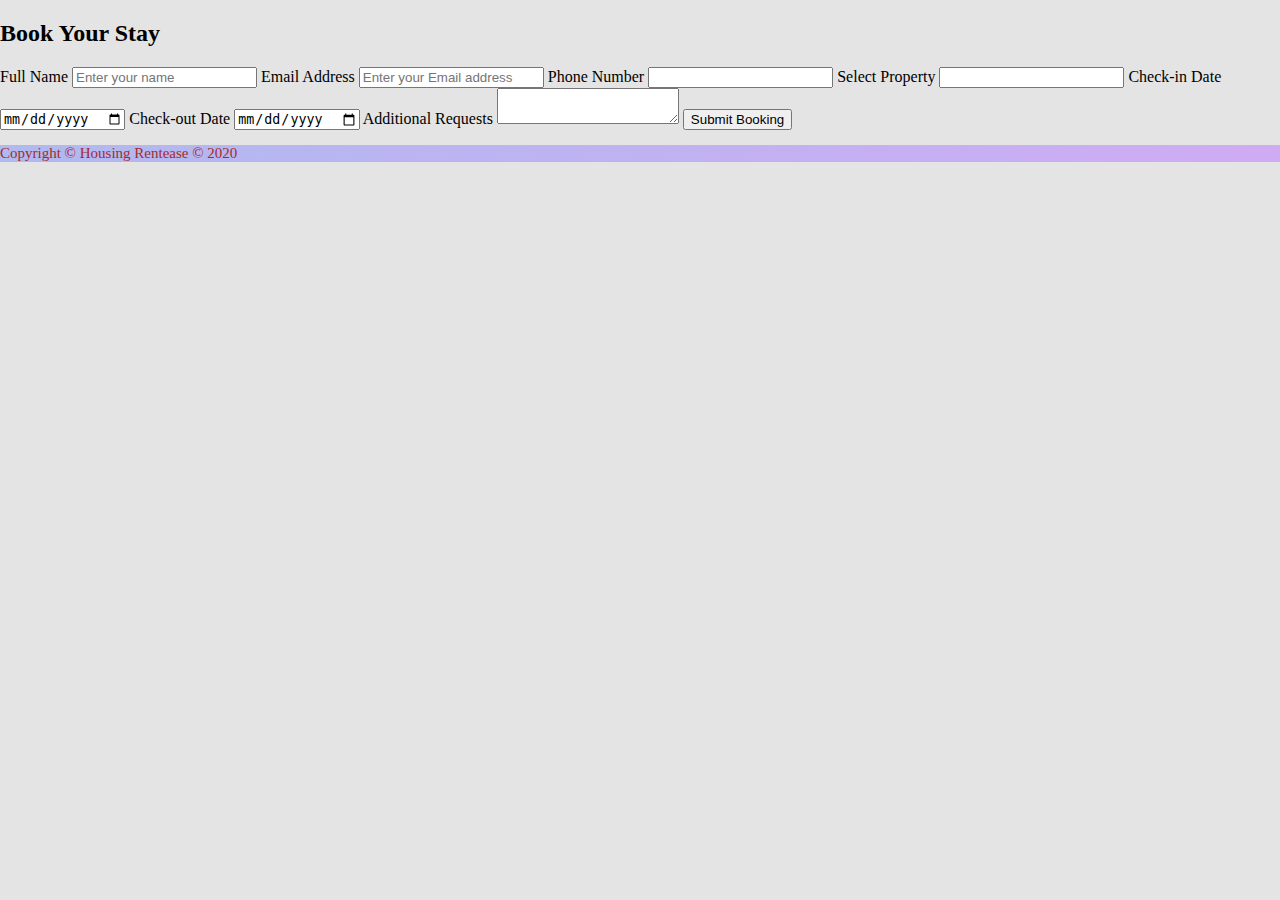
==== index4.html @ 5a06d4fb "Create index4.html" ====
<!DOCTYPE html>
<html lang="en">

<head>
    <meta charset="UTF-8">
    <meta name="viewport" content="width=device-width, initial-scale=1.0">
    <link rel="shortcut icon" href="favicon.ico" type="image/x-icon">
    <title>Book Your Stay</title>
    <link rel="stylesheet" href="style.css">
</head>

<body>

    <div class="booking-form">
        <h2>Book Your Stay</h2>
        <form>
            <label for="full-name">Full Name</label>
            <input type="text" placeholder="Enter your name" id="full-name" name="full-name" required>

            <label for="email">Email Address</label>
            <input email="email" placeholder="Enter your Email address" id="email" name="email" required>

            <label for="phone">Phone Number</label>
            <input number="tel" id="phone" name="phone" required>

            
            <label for="property">Select Property</label>
            <input type="text" id="property" name="property" required>

            <label for="check-in">Check-in Date</label>
            <input type="date" id="check-in" name="check-in" required>

            <label for="check-out">Check-out Date</label>
            <input type="date" id="check-out" name="check-out" required>

            <label for="requests">Additional Requests</label>
            <textarea id="requests" name="requests"></textarea>
            <button type="submit">Submit Booking</button>
        </form>
        <div>
            <downside>
                <footer>
                    <p>Copyright &copy Housing Rentease © 2020</p>
                </footer>
            </downside>
        </div>
    </div>

</body>

</html>
---- style.css ----
body {
    margin: 0px;
    padding: 0px;
    background-color: rgb(228, 228, 228);
}
/* NAVBAR */
nav {
    display: flex;
    justify-content: space-between;
    background: linear-gradient(to right, #b0b9f0, #cfabf3);
    height: 9vh;
    align-items: center;
}

.logo img {
    height: 55px;
    width: 55px;
    margin-top: 0px;
    margin-left: 5px;
}

.logo {
    display: flex;
    align-items: center;
    font-size: 20px;
}

.right ul {
    display: flex;
    list-style: none;
    align-items: center;
    gap: 14px;
    font-size: 18px;
    margin-right: 3rem;
}

.right ul select{
    cursor: pointer;
    /* padding: 10px; */
    font-size: 17px;
    border: 0px;
    /* float: left; */
    background: #cfabf3;
    /* border: 1px solid rgb(0, 0, 0); */
}

.right a {
    text-decoration: none;
    align-items: center;
    color: #000;
}

/* FOOTER */
footer {
    width: 100%;
    position: relative;
    background: linear-gradient(to right, #b0b9f0, #cfabf3);
    color: brown;
    font-size: 15px;
    line-height: 17px;
}

.row {
    width: 85%;
    margin: auto;
    display: flex;
    justify-content: space-between;
}

.column {
    flex-basis: 25%;
    padding: 10px;
}

.title {
    display: flex;
}

footer img {
    height: 70px;
    width: 70px;
    margin-bottom: 30px;
}

.column h3 {
    width: fit-content;
    margin-bottom: 40px;
    position: relative;
    color: brown;
    text-decoration: underline solid whitesmoke;
    text-decoration-thickness: 2px;
    text-shadow: 0.8px 0.8px rgb(255, 244, 121);
}

.column p {
    color: black;
}

.column h4 {
    color: black;
}

.email-id {
    width: fit-content;
    border-bottom: 2px solid rgb(255, 255, 255);
    margin: 20px 0;
}

.column ul li {
    list-style: none;
    margin-bottom: 12px;
}

.column a {
    text-decoration: none;
    color: rgb(23, 21, 26);
}

.column .fab {
    width: 40px;
    height: 40px;
    border-radius: 50%;
    text-align: center;
    line-height: 40px;
    font-size: 20px;
    color: #000;
    margin-right: 15px;
    cursor: pointer;
}

.copyright {
    margin-left: 125px;
    margin-bottom: 20px;
}

/* CARDS */
main h1{
    text-align: center;
    text-decoration: underline;
    text-shadow: 1px 1px white;
    font-family: Georgia, 'Times New Roman', Times, serif;
}

.card {
    background-color: white;
    width: 350px;
    height: 400px;
    border-radius: 7px;
}

.image img {
    padding: 5px;
    border-radius: 7px;
    height: 275px;
    width: 340px;
}
div.cards{
    display: flex;
    justify-content: space-around;
}
div.content{
    margin-left: 3%;
    line-height: 7px;
}

/* SEARCH BAR */
.filter {
    display: inline-flex;
    border: 1px black;
    width: 85rem;
    padding: 2px;
    margin-right: 1rem;
    margin-left: 8rem; 
}
div.filter select{
    cursor: pointer;
    padding: 10px;
    font-size: 20px;
    border: 1px solid white;
    float: left;
    background: #e3d7f0;
    border: 1px solid rgb(0, 0, 0);
}
form.filter button {
    float: left;
    width: 8%;
    padding: 10px;
    background: #a1c8ff;
    color: white;
    font-size: 17px;
    border: 1px solid rgb(0, 0, 0);
    cursor: pointer;
}
form.filter button:hover{
    background: rgb(95, 180, 249);
    transition-delay: 100ms;
}
form.filter input[type=text] {
    padding: 10px;
    font-size: 17px;
    background: #e3d7f0;
    float: left;
    width: 70%;
    border: 1px solid rgb(0, 0, 0);
}
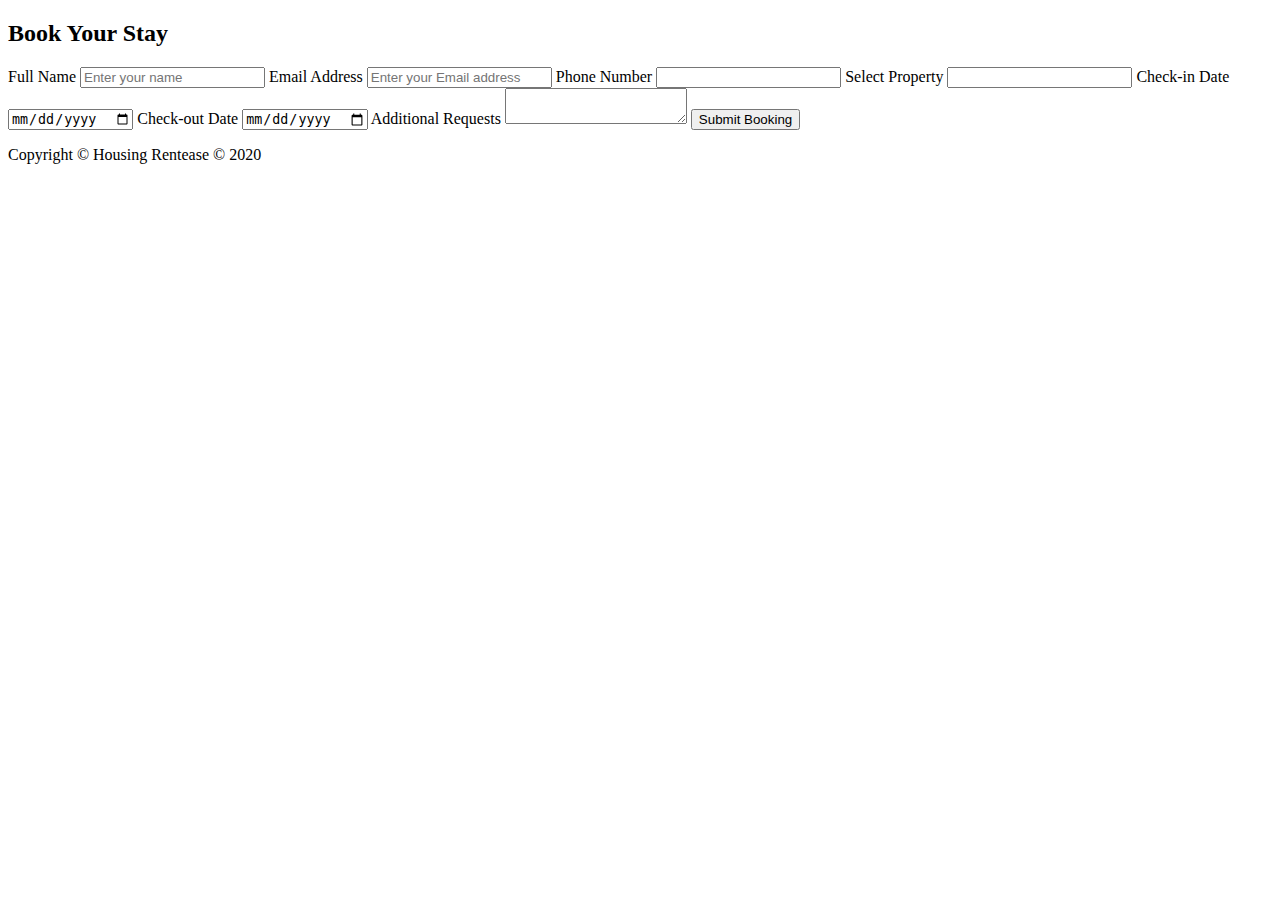
==== commit 523d7a0a: "Update index4.html" ====
--- a/index4.html
+++ b/index4.html
@@ -6,7 +6,7 @@
     <meta name="viewport" content="width=device-width, initial-scale=1.0">
     <link rel="shortcut icon" href="favicon.ico" type="image/x-icon">
     <title>Book Your Stay</title>
-    <link rel="stylesheet" href="style.css">
+    <link rel="stylesheet" href="style4.css">
 </head>
 
 <body>
